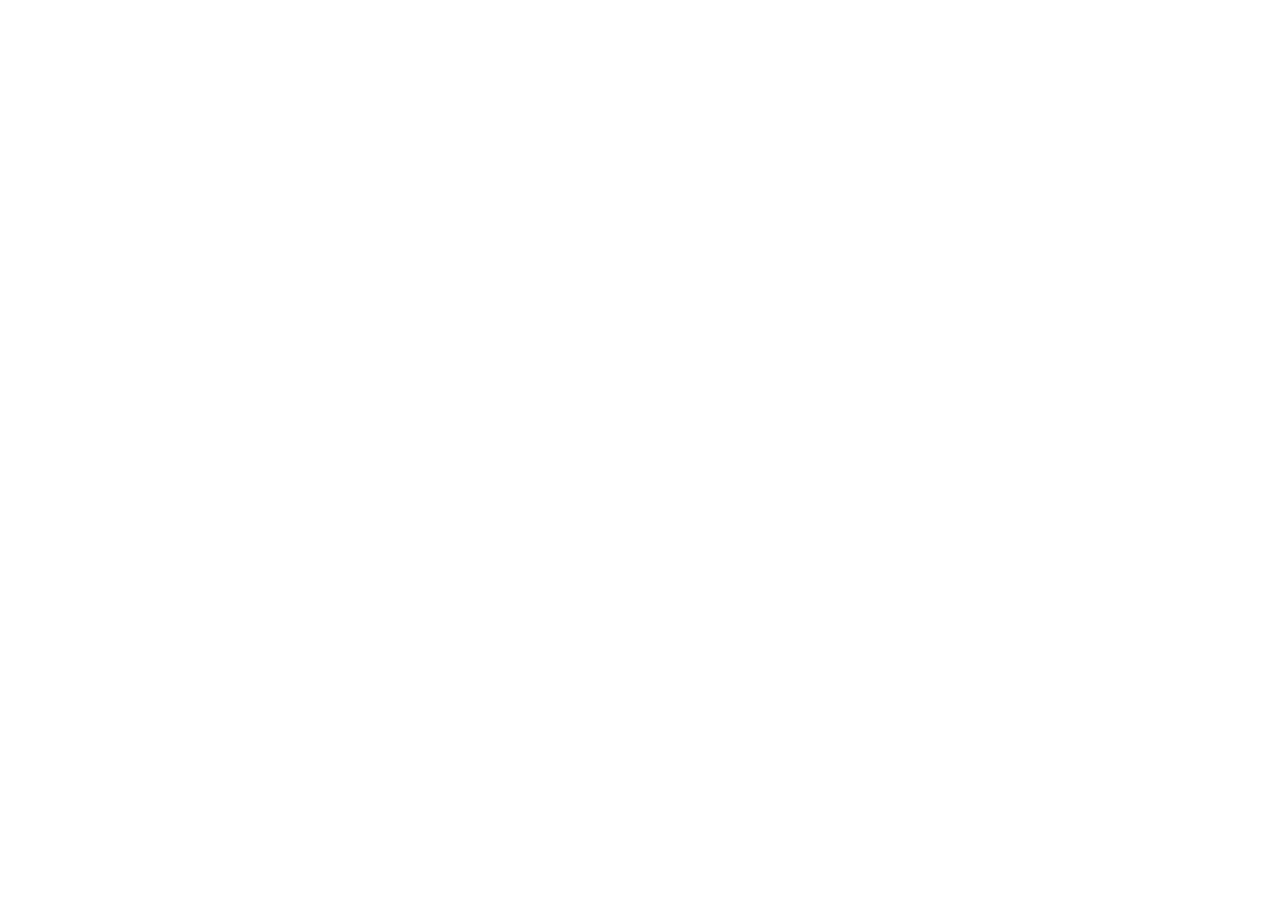
==== src/main/resources/templates/index.html @ ead5c6d4 "Modo web (--web), planetas e satélites com SGP4 O mesmo jar sobe um servidor Spring com páginas Thym" ====
<!doctype html>
<html lang="pt-BR" xmlns:th="http://www.thymeleaf.org">
<head th:replace="~{fragmentos :: cabecalho('relogio.brasileiro')}"></head>
<body>
<canvas id="tela"></canvas>
<script type="module" th:src="@{/js/main.js}"></script>
</body>
</html>
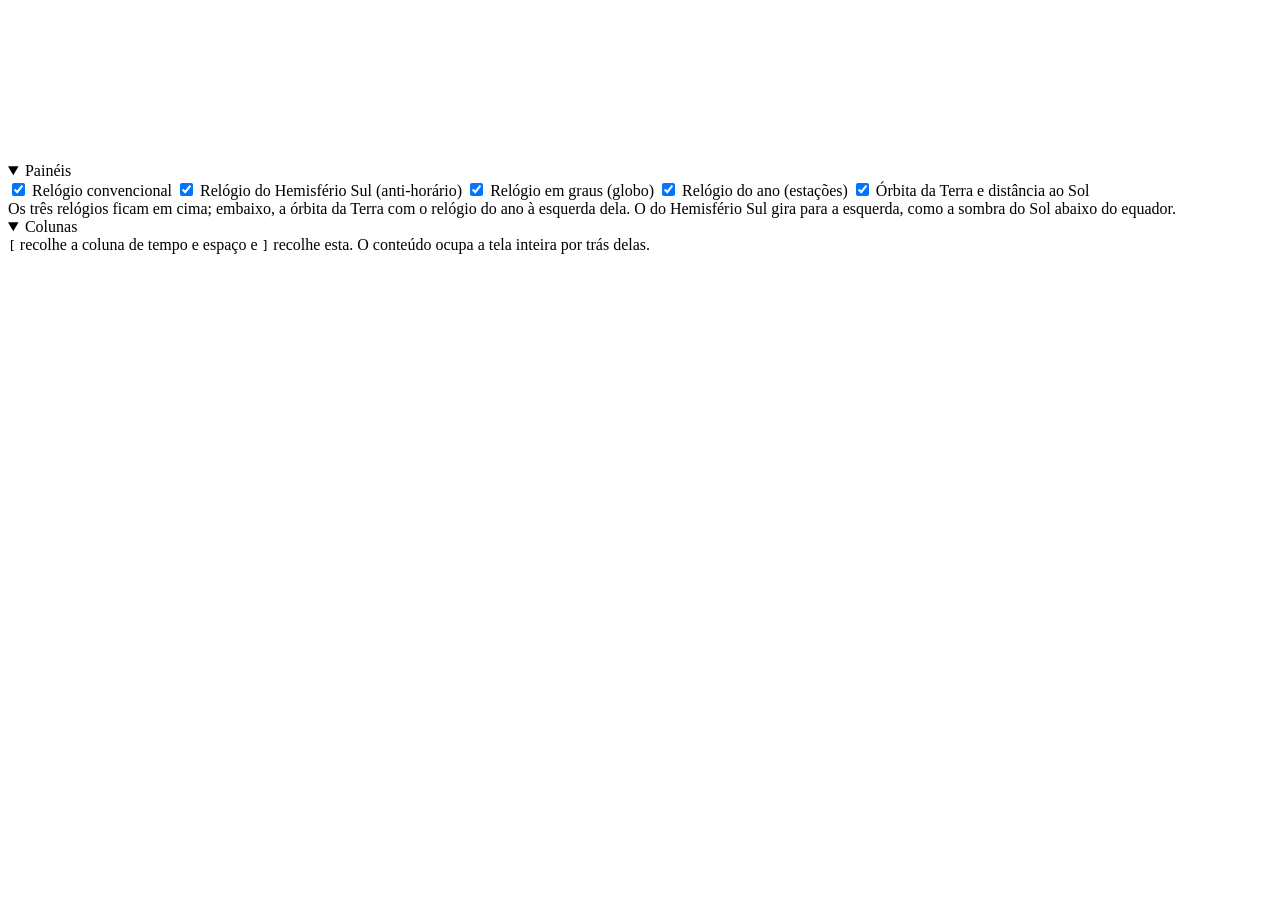
==== commit f67a6380: "adicionei dark mode em todas as paginas e paineis laterais de status e opcoes" ====
--- a/src/main/resources/templates/index.html
+++ b/src/main/resources/templates/index.html
@@ -1,8 +1,31 @@
 <!doctype html>
 <html lang="pt-BR" xmlns:th="http://www.thymeleaf.org">
 <head th:replace="~{fragmentos :: cabecalho('relogio.brasileiro')}"></head>
-<body>
+<body class="relogios">
 <canvas id="tela"></canvas>
+
+<aside th:replace="~{fragmentos :: colunaEsquerda}"></aside>
+
+<aside id="colunaDireita" class="coluna direita" data-coluna="direita">
+  <th:block th:replace="~{fragmentos :: cabecaDireita('relogios')}"></th:block>
+  <div class="corpo">
+    <details class="secao" open>
+      <summary>Painéis</summary>
+      <label class="opcao"><input type="checkbox" data-painel="0" checked> Relógio convencional</label>
+      <label class="opcao"><input type="checkbox" data-painel="1" checked> Relógio do Hemisfério Sul (anti-horário)</label>
+      <label class="opcao"><input type="checkbox" data-painel="2" checked> Relógio em graus (globo)</label>
+      <label class="opcao"><input type="checkbox" data-painel="3" checked> Relógio do ano (estações)</label>
+      <label class="opcao"><input type="checkbox" data-painel="4" checked> Órbita da Terra e distância ao Sol</label>
+      <div class="nota">Os três relógios ficam em cima; embaixo, a órbita da Terra com o relógio do ano à esquerda dela. O do Hemisfério Sul gira para a esquerda, como a sombra do Sol abaixo do equador.</div>
+    </details>
+
+    <details class="secao" open>
+      <summary>Colunas</summary>
+      <div class="nota"><kbd>[</kbd> recolhe a coluna de tempo e espaço e <kbd>]</kbd> recolhe esta. O conteúdo ocupa a tela inteira por trás delas.</div>
+    </details>
+  </div>
+</aside>
+
 <script type="module" th:src="@{/js/main.js}"></script>
 </body>
 </html>
